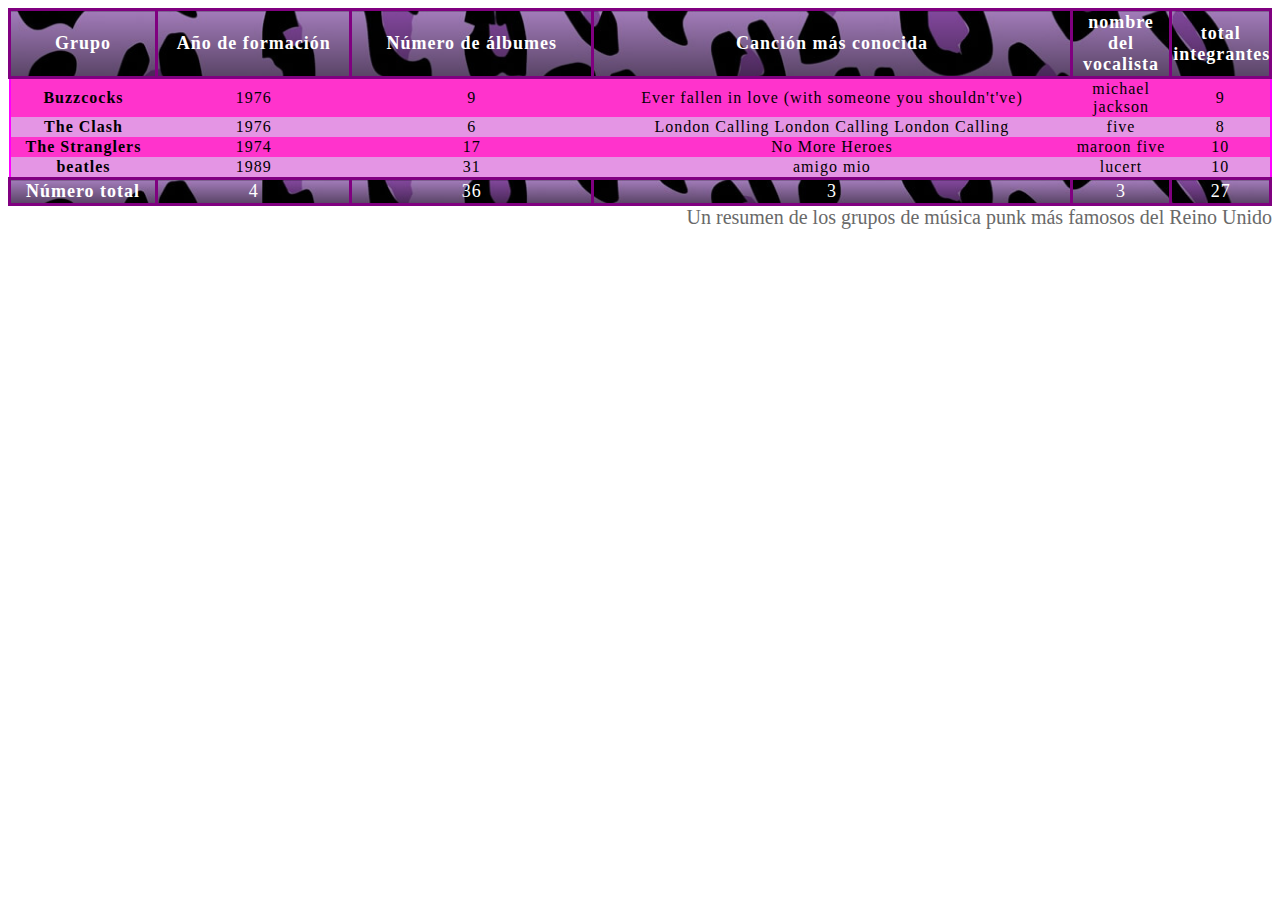
==== dieño-tablas.html @ 4c9dd815 "diseño de tabla" ====
<!DOCTYPE html>
<html lang="en">
<head>
    <meta charset="UTF-8">
    <meta http-equiv="X-UA-Compatible" content="IE=edge">
    <meta name="viewport" content="width=device-width, initial-scale=1.0">
    <title>Document</title>
    <link rel="stylesheet" href="styles/style-table.css">
</head>
<body>
    <table class="tabla-1" summary="Los grupos de música punk más famosos del Reino Unido" align="center" summary="tabla de rock">
        <colgroup>
            <!-- <col span="2" bgcolor="red"> -->
            <col span="">
            <col span="" > 
            <col span="" >
        </colgroup>
        <caption>Un resumen de los grupos de música punk más famosos del Reino Unido</caption>
        <thead>
          <tr>
            <th >Grupo</th>
            <th >Año de formación</th>
            <th >Número de álbumes</th>
            <th >Canción más conocida</th>
            <th>nombre del vocalista</th>
            <th>total integrantes</th>
          </tr>
        </thead>
        <tbody>
          <tr class="campos">
            <th >Buzzcocks</th>
            <td>1976</td>
            <td>9</td>
            <td>Ever fallen in love (with someone you shouldn't've)</td>
            <td>michael jackson</td>
            <td>9</td>
          </tr>
          <tr class="campos">
            <th >The Clash</th>
            <td>1976</td>
            <td>6</td>
            <td>London Calling London Calling London Calling</td>
            <td>five</td>
            <td>8</td>
          </tr>
      
        <!-- /// se han eliminado algunas filas por abreviar/// -->
      
          <tr class="campos">
            <th >The Stranglers</th>
            <td>1974</td>
            <td>17</td>
            <td>No More Heroes</td>
            <td>maroon five</td>
            <td>10</td>
          </tr>
          <tr class="campos">
            <th >beatles</th>
            <td>1989</td>
            <td>31</td>
            <td>amigo mio</td>
            <td>lucert</td>
            <td>10</td>
          </tr>


        </tbody>
        <tfoot>
          <tr>
            <th>Número total</th>
            <td>4</td>
            <td >36</td>
            <td>3</td>
            <td>3</td>
            <td>27</td>
          </tr>
        </tfoot>
      </table>

      

      </table>
</body>
</html>
---- styles/style-table.css ----
.tabla-1{
    border: 2px solid fuchsia;
    text-align: center;
    table-layout:fixed;
    width:100%;
    border-collapse: collapse;
    

}

td,th{
    letter-spacing: 1px;
    
}
thead,tfoot{
    background: url(../imagenes/imagen-table2.jpg) no-repeat center/cover;
    font-size: large;
    color: white;
    
}

thead th, tfoot th, tfoot td {
    background: linear-gradient(to bottom, rgba(0,0,0,0.1), rgba(0,0,0,0.5));
    border: 3px solid purple;
  }


thead th:nth-child(1){
    width: 30%;
}
thead th:nth-child(2){

    width: 40%;
}
thead th:nth-child(3){
    width: 50%;
}
thead th:nth-child(4){
    width: 100%;
}

thead th:nth-child(5){
    width: 20%;
}
thead th:nth-child(6){
    width: 20%;
}

tbody  tr:nth-child(odd){
    
    background-color: #ff33cc;
    
}
tbody tr:nth-child(even){

    background-color: #e495e4;
}

caption{
    font-family: cursive;
    color: dimgray;
    caption-side: bottom; /* para definir lugar de position del titulo */
    text-align: right;
    font-size: 20px;

}



/* td:nth-child(2n+2){
   background-color: blue;
}
 */

/* EC0558E - Colombia021*/
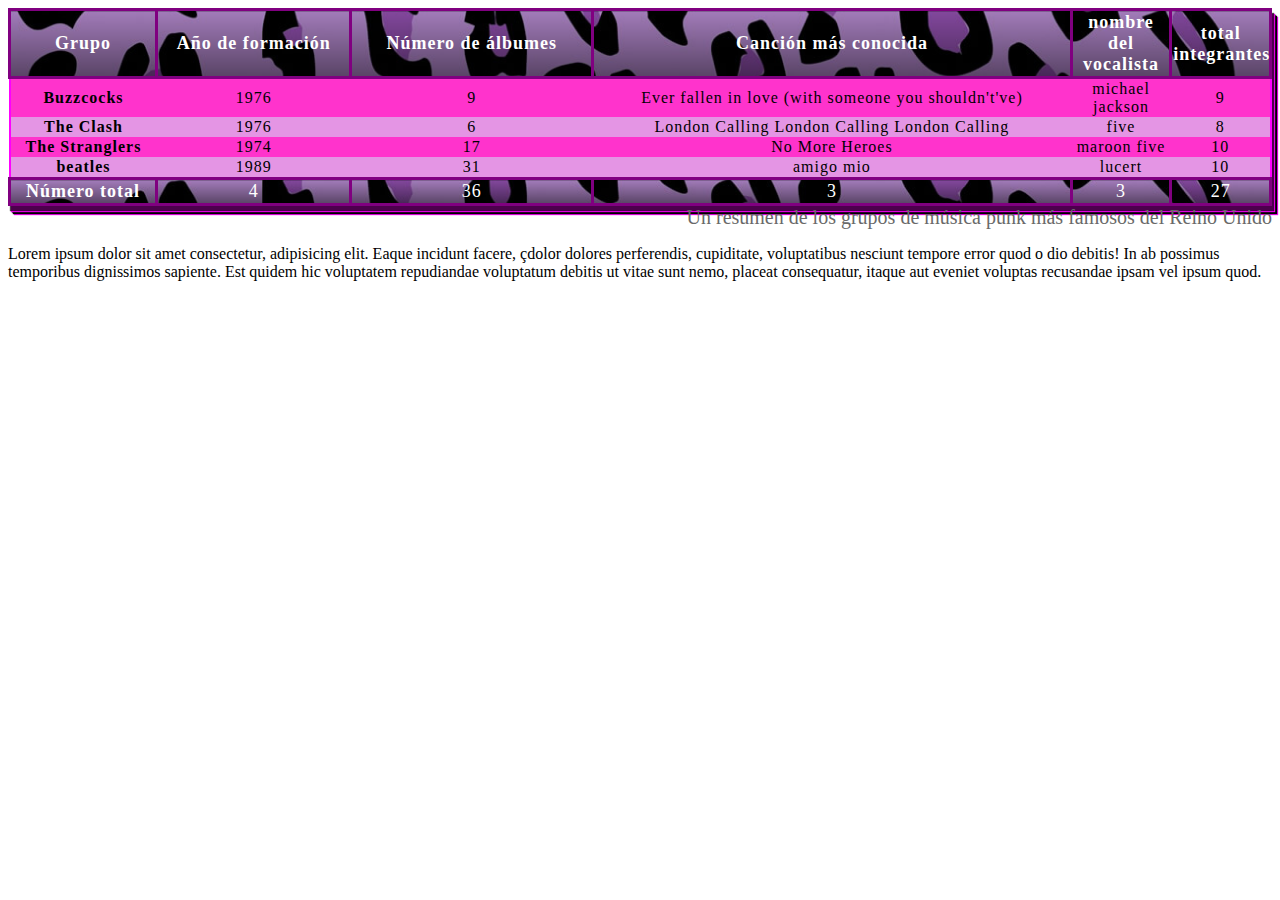
==== commit cd2b91d4: "finalizacion de diseño en base a curso basico" ====
--- a/dieño-tablas.html
+++ b/dieño-tablas.html
@@ -80,5 +80,12 @@
       
 
       </table>
+
+      <div>
+      <p>Lorem ipsum dolor sit amet consectetur, adipisicing elit. Eaque incidunt facere, 
+        çdolor dolores perferendis, cupiditate, voluptatibus nesciunt tempore error quod o
+        dio debitis! In ab possimus temporibus dignissimos sapiente. Est quidem hic voluptatem 
+        repudiandae voluptatum debitis ut vitae sunt nemo, placeat consequatur, itaque aut eveniet 
+        voluptas recusandae ipsam vel ipsum quod.</p></div>
 </body>
 </html>--- a/styles/style-table.css
+++ b/styles/style-table.css
@@ -4,10 +4,19 @@
     table-layout:fixed;
     width:100%;
     border-collapse: collapse;
-    
-
+    box-shadow:  
+                 2px 5px 1px 0px rgba(0,0,0,0.7 ),
+                 3px 6px 1px 0px fuchsia,
+                 4px 7px 1px 0px rgba(0,0,0,0.7 ),
+                 5px 8px 1px 0px black,
+                 6px 9px 1px 0px fuchsia;
+                  
+                 
 }
-
+div{
+    float: right;
+    shape-outside: url(../imagenes/imagen-mario-prueba.jpg);
+}
 td,th{
     letter-spacing: 1px;
     
@@ -15,8 +24,7 @@
 thead,tfoot{
     background: url(../imagenes/imagen-table2.jpg) no-repeat center/cover;
     font-size: large;
-    color: white;
-    
+    color: white;  
 }
 
 thead th, tfoot th, tfoot td {
@@ -67,6 +75,8 @@
 
 
 
+
+
 /* td:nth-child(2n+2){
    background-color: blue;
 }
